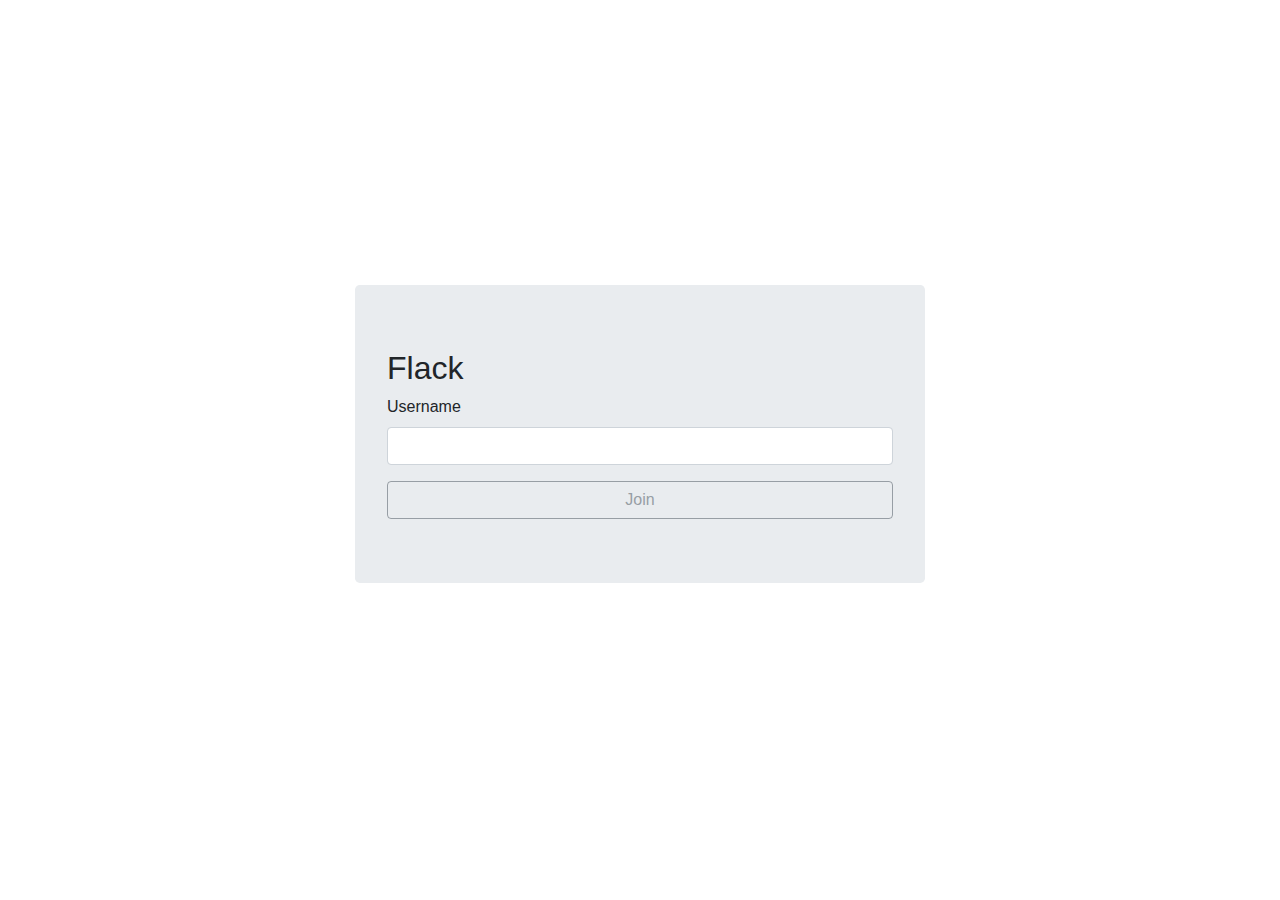
==== templates/login.html @ 3f40dcd0 "first commit" ====
<!DOCTYPE html>
<html lang="en">
    <head>
        <meta charset="UTF-8">
        <meta name="viewport" content="width=device-width, initial-scale=1.0">
        <link rel="stylesheet" href="https://stackpath.bootstrapcdn.com/bootstrap/4.4.1/css/bootstrap.min.css" integrity="sha384-Vkoo8x4CGsO3+Hhxv8T/Q5PaXtkKtu6ug5TOeNV6gBiFeWPGFN9MuhOf23Q9Ifjh" crossorigin="anonymous">
        <title>Login</title>

        <style>
            body, html {
                height: 100%;
            }
        </style>
        
        <script>
            document.addEventListener("DOMContentLoaded", () => {
                // Not letting user submit blank username
                document.getElementById("submit").disabled = true;
                document.getElementById("username").onkeyup = function() {
                    if (this.value.length > 0) {
                        document.getElementById("submit").disabled = false;
                    } else {
                        document.getElementById("submit").disabled = true;
                    }
                };

                // Gets username and checks if user is already active
                document.getElementById("submit").onclick = () => {
                    const request = new XMLHttpRequest();
                    request.open("POST", "/active_users");
                    request.onload = function() {
                        const data = JSON.parse(this.responseText);
                        if (data.success) {
                            sessionStorage.setItem("username", document.getElementById("username").value);
                            window.location.href = "{{url_for('index')}}";
                        } else {
                            alert("User is already in chat!")
                            return false;
                        }
                    };
                    const data = new FormData();
                    data.append("username", document.getElementById("username").value);
                    request.send(data);
                };
            });
        </script>

    </head>
    <body>
        <!-- Login portal -->
        <div class="container h-100">
            <div class="row align-items-center h-100">
                <div class="jumbotron mx-auto col-md-6 col-8">
                    <h2>Flack</h2>
                    <form>
                        <div class="form-group">
                            <label>Username</label>
                            <input id="username" type="text" class="form-control" autocomplete="off">
                        </div>
                        <button id="submit" type="submit" class="btn btn-block btn-outline-secondary">Join</button>
                    </form>
                </div>
            </div>
        </div>

        <script src="https://code.jquery.com/jquery-3.4.1.slim.min.js" integrity="sha384-J6qa4849blE2+poT4WnyKhv5vZF5SrPo0iEjwBvKU7imGFAV0wwj1yYfoRSJoZ+n" crossorigin="anonymous"></script>
        <script src="https://cdn.jsdelivr.net/npm/popper.js@1.16.0/dist/umd/popper.min.js" integrity="sha384-Q6E9RHvbIyZFJoft+2mJbHaEWldlvI9IOYy5n3zV9zzTtmI3UksdQRVvoxMfooAo" crossorigin="anonymous"></script>
        <script src="https://stackpath.bootstrapcdn.com/bootstrap/4.4.1/js/bootstrap.min.js" integrity="sha384-wfSDF2E50Y2D1uUdj0O3uMBJnjuUD4Ih7YwaYd1iqfktj0Uod8GCExl3Og8ifwB6" crossorigin="anonymous"></script>
    </body>
</html>
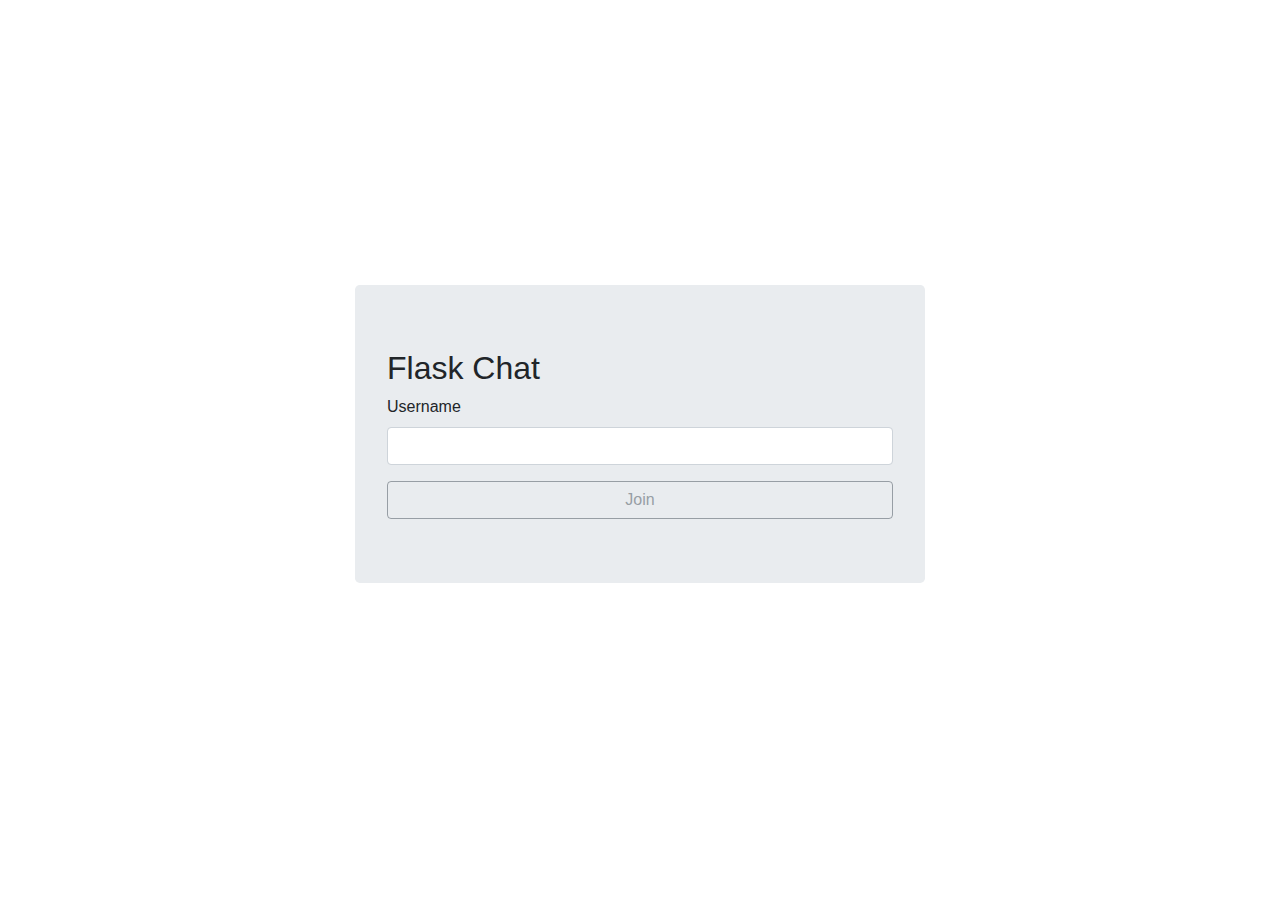
==== commit e1335a96: "new name" ====
--- a/templates/login.html
+++ b/templates/login.html
@@ -51,7 +51,7 @@
         <div class="container h-100">
             <div class="row align-items-center h-100">
                 <div class="jumbotron mx-auto col-md-6 col-8">
-                    <h2>Flack</h2>
+                    <h2>Flask Chat</h2>
                     <form>
                         <div class="form-group">
                             <label>Username</label>
